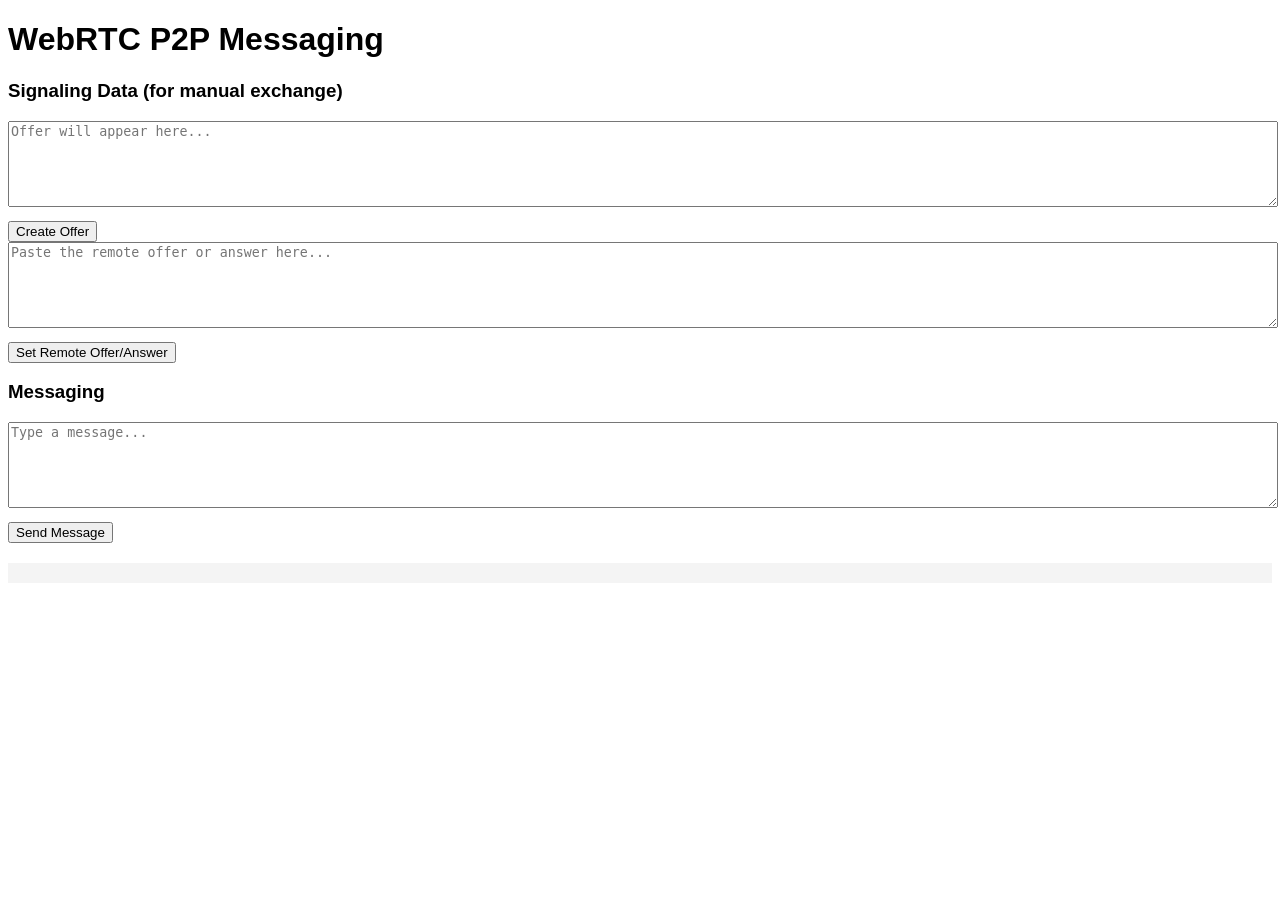
==== chat/index.html @ 53db6ae1 "chat" ====
<!DOCTYPE html>
<html lang="en">
<head>
    <meta charset="UTF-8">
    <meta name="viewport" content="width=device-width, initial-scale=1.0">
    <title>WebRTC P2P Messaging</title>
    <style>
        body { font-family: Arial, sans-serif; }
        textarea { width: 100%; height: 80px; }
        #messages { margin-top: 20px; background: #f4f4f4; padding: 10px; }
        button { margin-top: 10px; }
    </style>
</head>
<body>
    <h1>WebRTC P2P Messaging</h1>

    <!-- Signaling -->
    <h3>Signaling Data (for manual exchange)</h3>
    <textarea id="localOffer" placeholder="Offer will appear here..."></textarea>
    <button id="createOffer">Create Offer</button>
    
    <textarea id="remoteOffer" placeholder="Paste the remote offer or answer here..."></textarea>
    <button id="setRemoteOffer">Set Remote Offer/Answer</button>

    <!-- Messaging -->
    <h3>Messaging</h3>
    <textarea id="messageInput" placeholder="Type a message..."></textarea>
    <button id="sendMessage">Send Message</button>
    
    <div id="messages"></div>

    <script>
        let peerConnection;
        let dataChannel;

        // STUN servers (to help with NAT traversal)
        const configuration = {
            iceServers: [
                { urls: 'stun:stun.l.google.com:19302' }
            ]
        };

        // Initialize Peer Connection
        function initializePeerConnection() {
            peerConnection = new RTCPeerConnection(configuration);

            // ICE Candidate handling
            peerConnection.onicecandidate = (event) => {
                if (event.candidate) {
                    console.log('New ICE candidate:', event.candidate);
                }
            };

            // Handling incoming data channel
            peerConnection.ondatachannel = (event) => {
                dataChannel = event.channel;

                // Message received handler
                dataChannel.onmessage = (event) => {
                    const messageBox = document.getElementById('messages');
                    messageBox.innerHTML += `<p><strong>Peer:</strong> ${event.data}</p>`;
                };

                // Data channel opened handler
                dataChannel.onopen = () => {
                    console.log("Data channel is open!");
                };
            };
        }

        // Create an offer and set it as local description
        document.getElementById('createOffer').onclick = async function () {
            initializePeerConnection();

            // Create a data channel
            dataChannel = peerConnection.createDataChannel("messagingChannel");

            // Setup the message handler for data channel
            dataChannel.onmessage = (event) => {
                const messageBox = document.getElementById('messages');
                messageBox.innerHTML += `<p><strong>Peer:</strong> ${event.data}</p>`;
            };

            // Create and set offer
            const offer = await peerConnection.createOffer();
            await peerConnection.setLocalDescription(offer);

            // Display the offer in the textarea
            document.getElementById('localOffer').value = JSON.stringify(offer);
        };

        // Set the remote offer or answer (based on peer role)
        document.getElementById('setRemoteOffer').onclick = async function () {
            const remoteOffer = document.getElementById('remoteOffer').value;
            if (!remoteOffer) return;

            const remoteDescription = new RTCSessionDescription(JSON.parse(remoteOffer));

            await peerConnection.setRemoteDescription(remoteDescription);

            // If the remote description is an offer, create and send an answer
            if (remoteDescription.type === 'offer') {
                const answer = await peerConnection.createAnswer();
                await peerConnection.setLocalDescription(answer);

                // Display the answer in the local offer textarea (to send back to peer)
                document.getElementById('localOffer').value = JSON.stringify(answer);
            }
        };

        // Sending a message over the data channel
        document.getElementById('sendMessage').onclick = function () {
            const messageInput = document.getElementById('messageInput');
            const message = messageInput.value;
            if (message && dataChannel && dataChannel.readyState === 'open') {
                dataChannel.send(message);
                document.getElementById('messages').innerHTML += `<p><strong>You:</strong> ${message}</p>`;
                messageInput.value = '';
            } else {
                console.log('Data channel not open or no message typed.');
            }
        };

        // When the remote peer sets ICE candidates
        peerConnection.onicecandidate = (event) => {
            if (event.candidate) {
                console.log("ICE Candidate", event.candidate);
            }
        };
    </script>
</body>
</html>
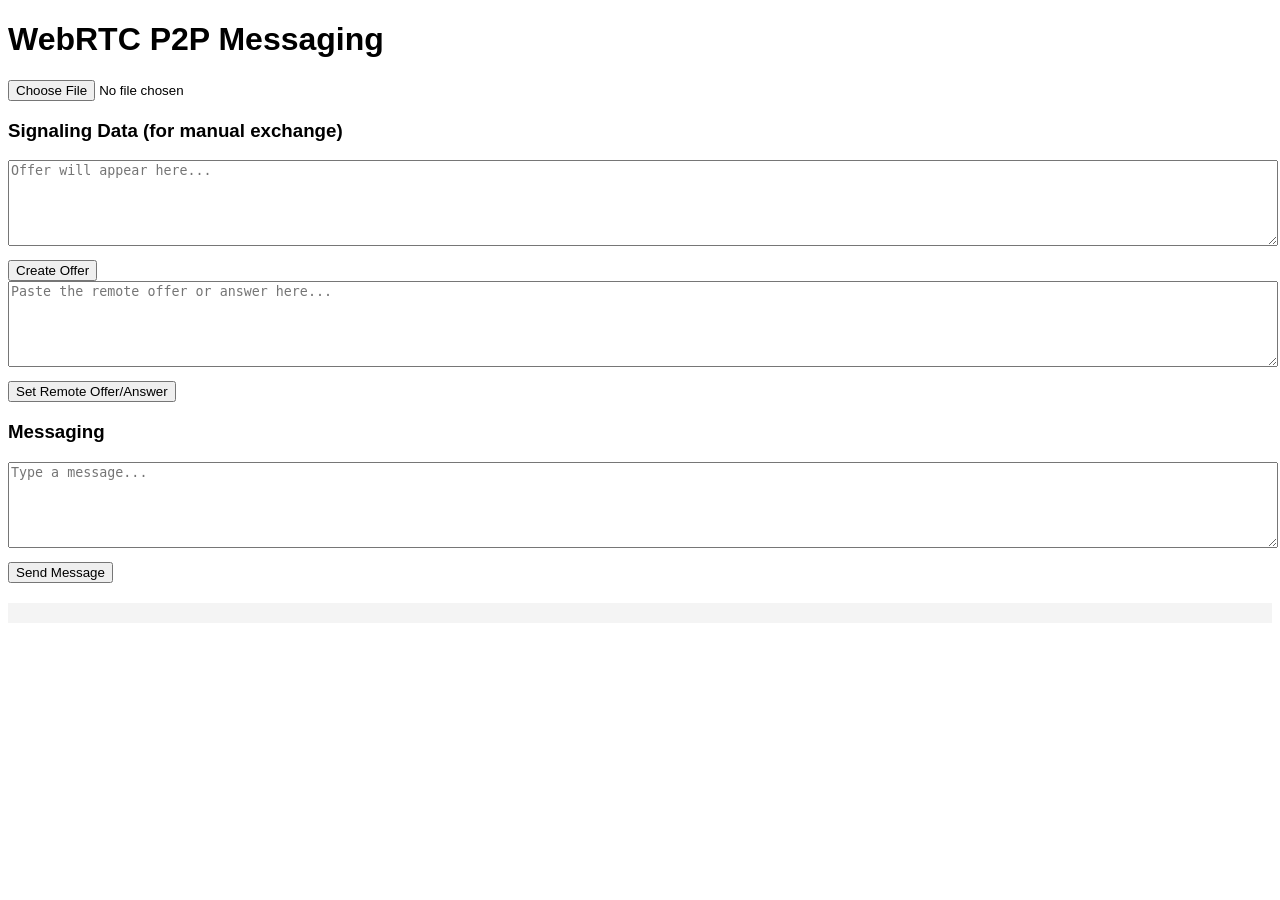
==== commit b2881d1f: "f" ====
--- a/chat/index.html
+++ b/chat/index.html
@@ -13,6 +13,8 @@
 </head>
 <body>
     <h1>WebRTC P2P Messaging</h1>
+
+    <input type="file" name="image" accept="image/*" capture="environment">
 
     <!-- Signaling -->
     <h3>Signaling Data (for manual exchange)</h3>
